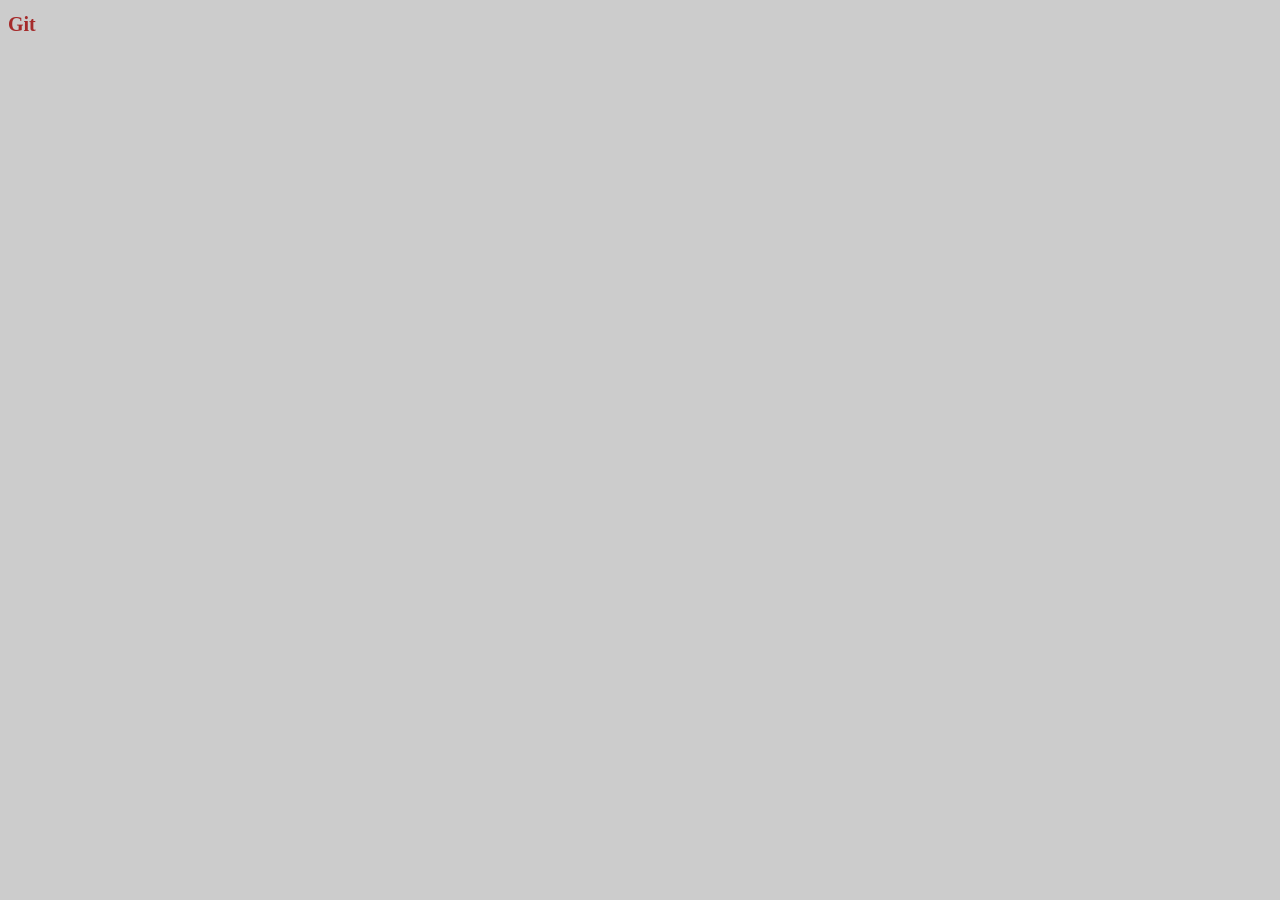
==== index.html @ 561f9f4e "Dodata index stranica" ====
<!DOCTYPE html>
<html lang="en">
<head>
    <meta charset="UTF-8">
    <meta name="viewport" content="width=device-width, initial-scale=1.0">
    <title>Git demo</title>
    <link rel="stylesheet" href="css/styles.css">
</head>
<body>

    <h1>Git</h1>
    
</body>
</html>
---- css/styles.css ----
body {
    background-color: #ccc;
}

h1 {
    color: brown;
    font-size: 20px;
}
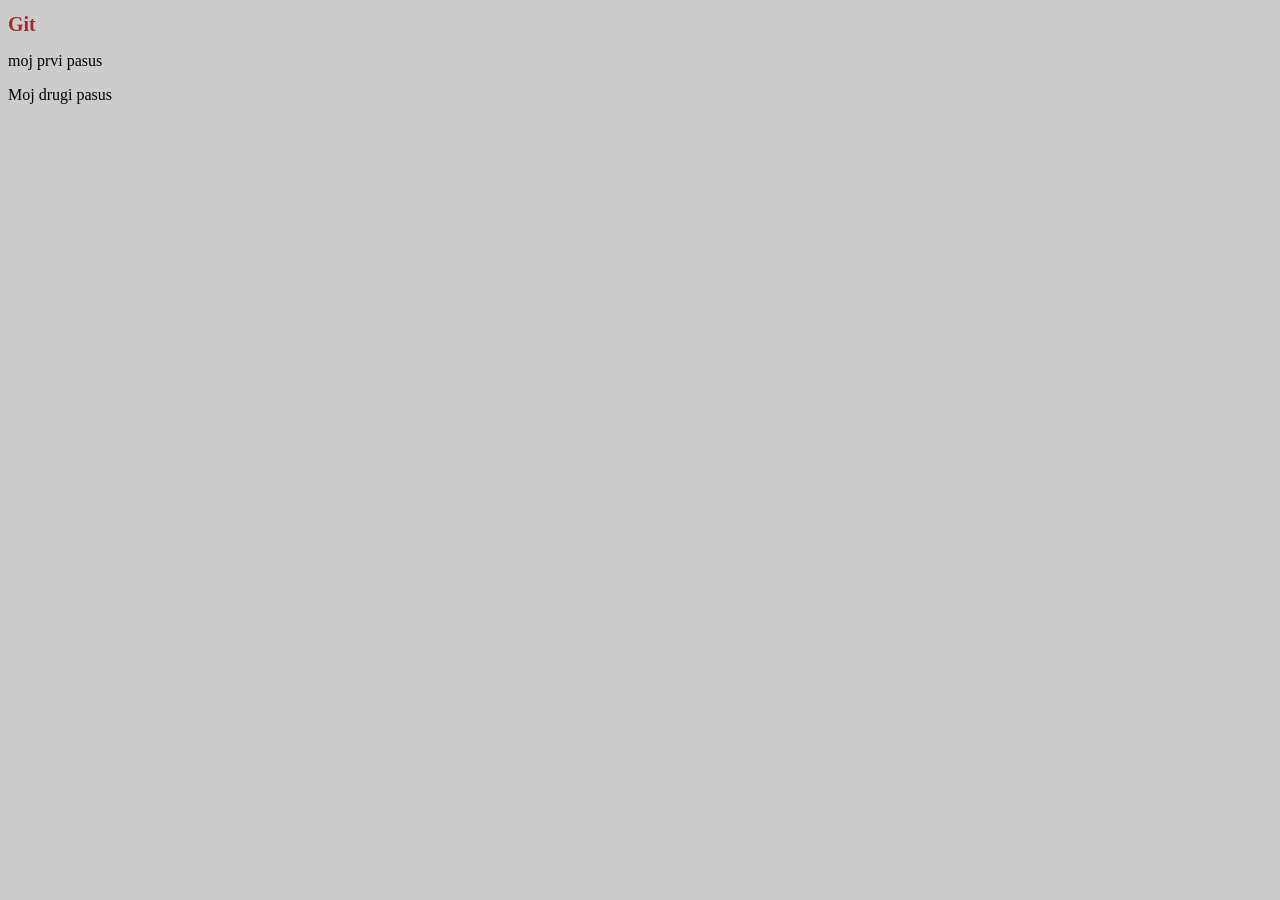
==== commit a6519255: "Dodata dva pasusa" ====
--- a/index.html
+++ b/index.html
@@ -9,6 +9,8 @@
 <body>
 
     <h1>Git</h1>
+    <p>moj prvi pasus</p>
+    <p>Moj drugi pasus</p>
     
 </body>
 </html>
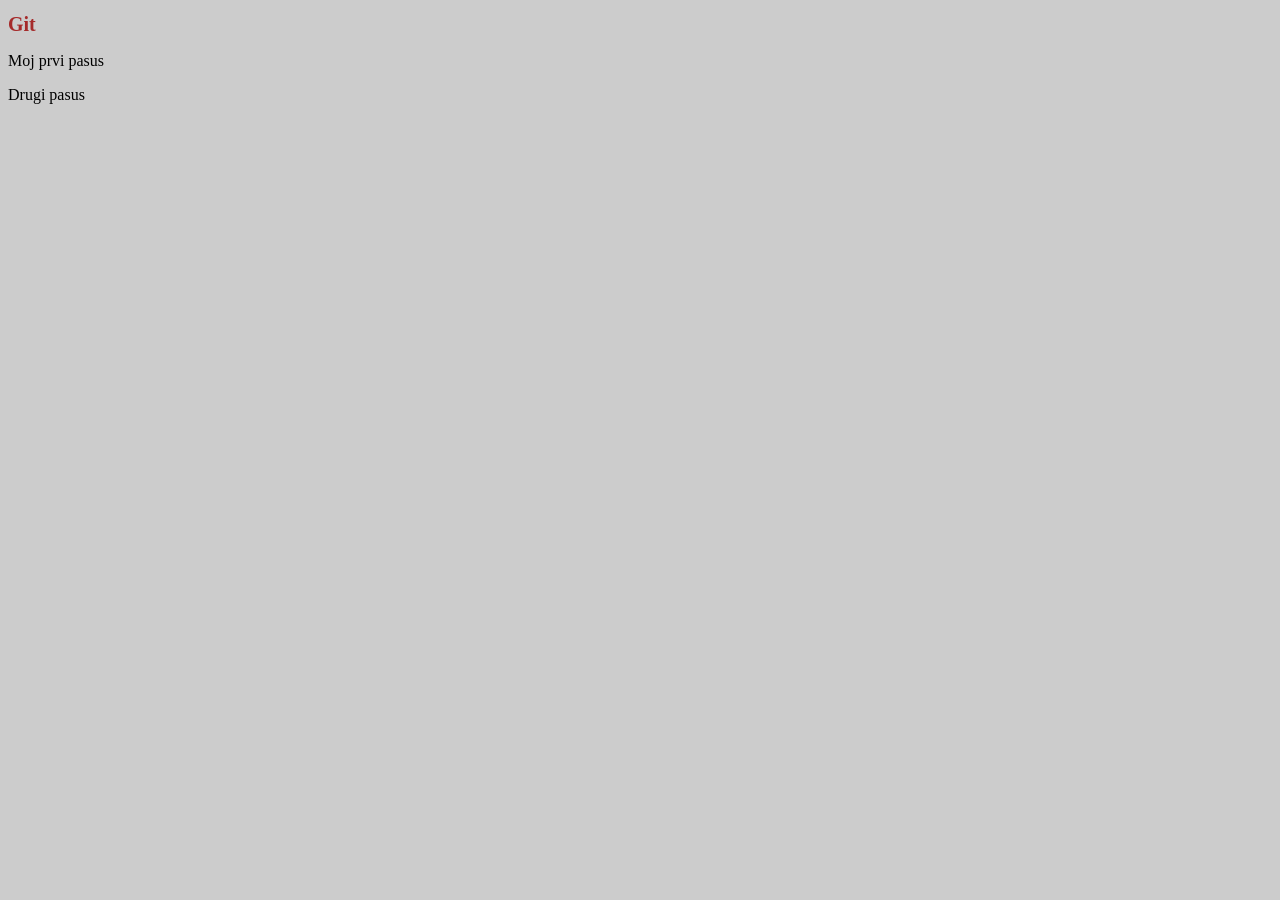
==== commit a798dcdf: "Update text" ====
--- a/index.html
+++ b/index.html
@@ -9,8 +9,8 @@
 <body>
 
     <h1>Git</h1>
-    <p>moj prvi pasus</p>
-    <p>Moj drugi pasus</p>
+    <p>Moj prvi pasus</p>
+    <p>Drugi pasus</p>
     
 </body>
-</html>+</html>
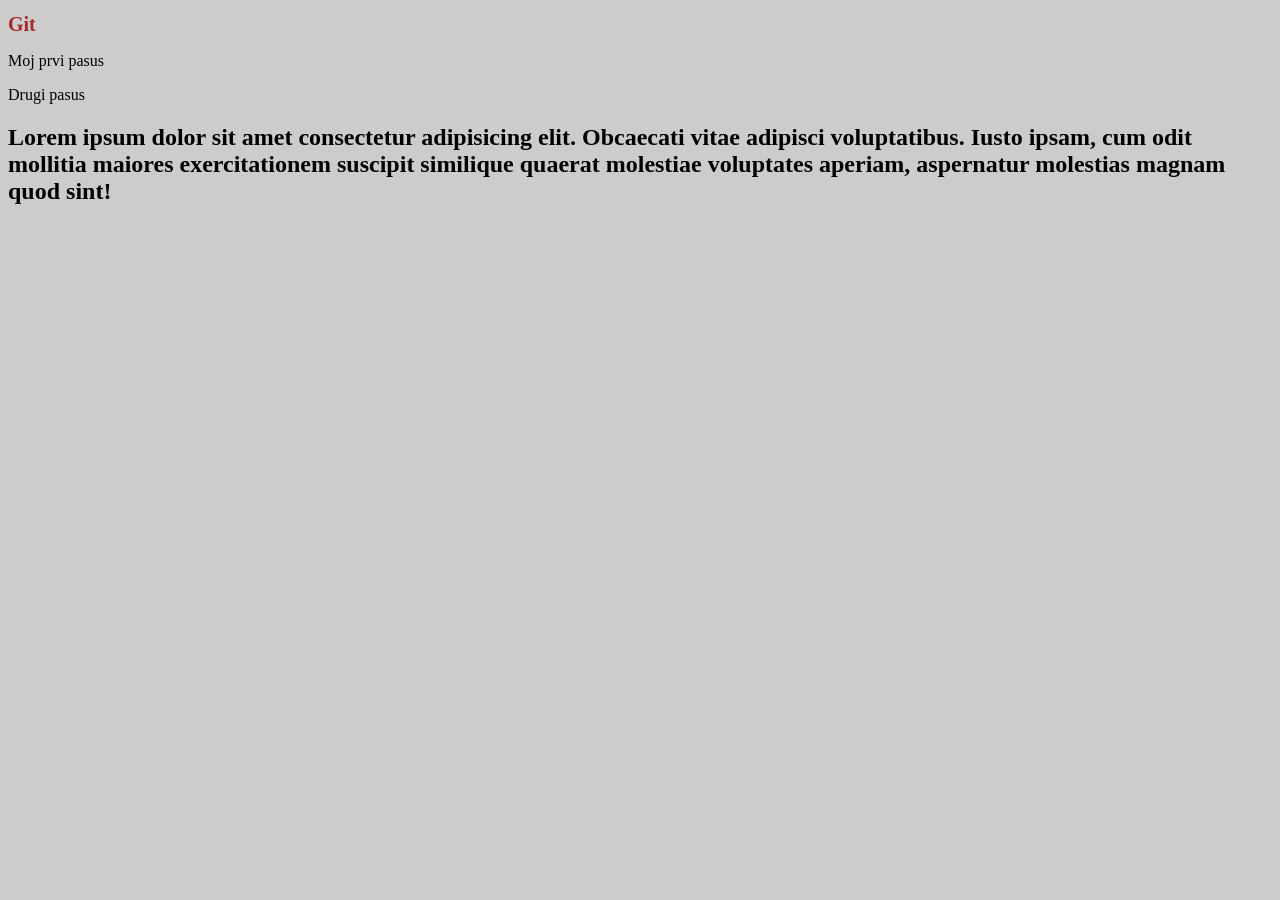
==== commit d72772a0: "Izmene preko VS code-a" ====
--- a/index.html
+++ b/index.html
@@ -11,6 +11,10 @@
     <h1>Git</h1>
     <p>Moj prvi pasus</p>
     <p>Drugi pasus</p>
+
+    <div>
+        <h2>Lorem ipsum dolor sit amet consectetur adipisicing elit. Obcaecati vitae adipisci voluptatibus. Iusto ipsam, cum odit mollitia maiores exercitationem suscipit similique quaerat molestiae voluptates aperiam, aspernatur molestias magnam quod sint!</h2>
+    </div>
     
 </body>
 </html>
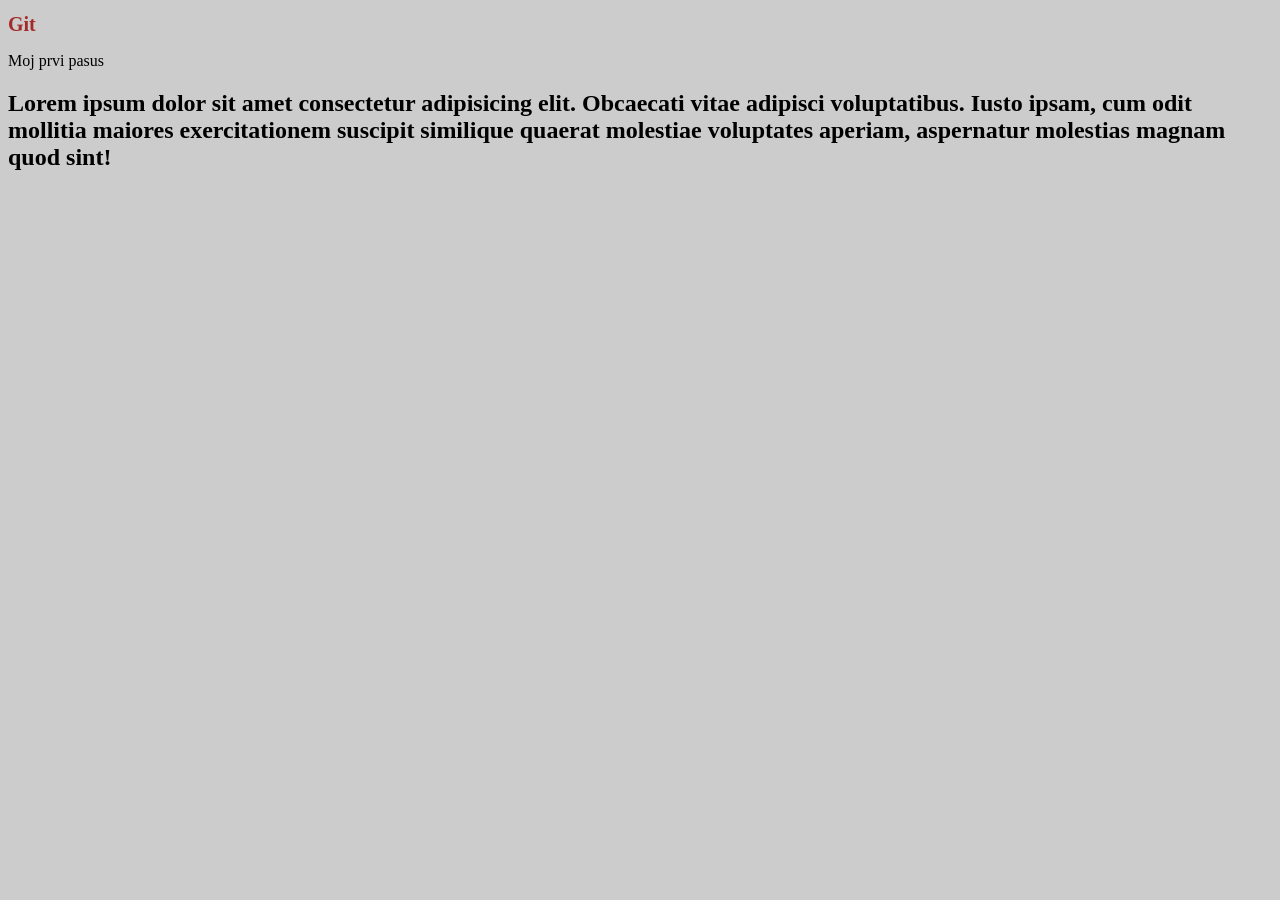
==== commit 259a8a95: "Izmena 2" ====
--- a/index.html
+++ b/index.html
@@ -10,7 +10,6 @@
 
     <h1>Git</h1>
     <p>Moj prvi pasus</p>
-    <p>Drugi pasus</p>
 
     <div>
         <h2>Lorem ipsum dolor sit amet consectetur adipisicing elit. Obcaecati vitae adipisci voluptatibus. Iusto ipsam, cum odit mollitia maiores exercitationem suscipit similique quaerat molestiae voluptates aperiam, aspernatur molestias magnam quod sint!</h2>
